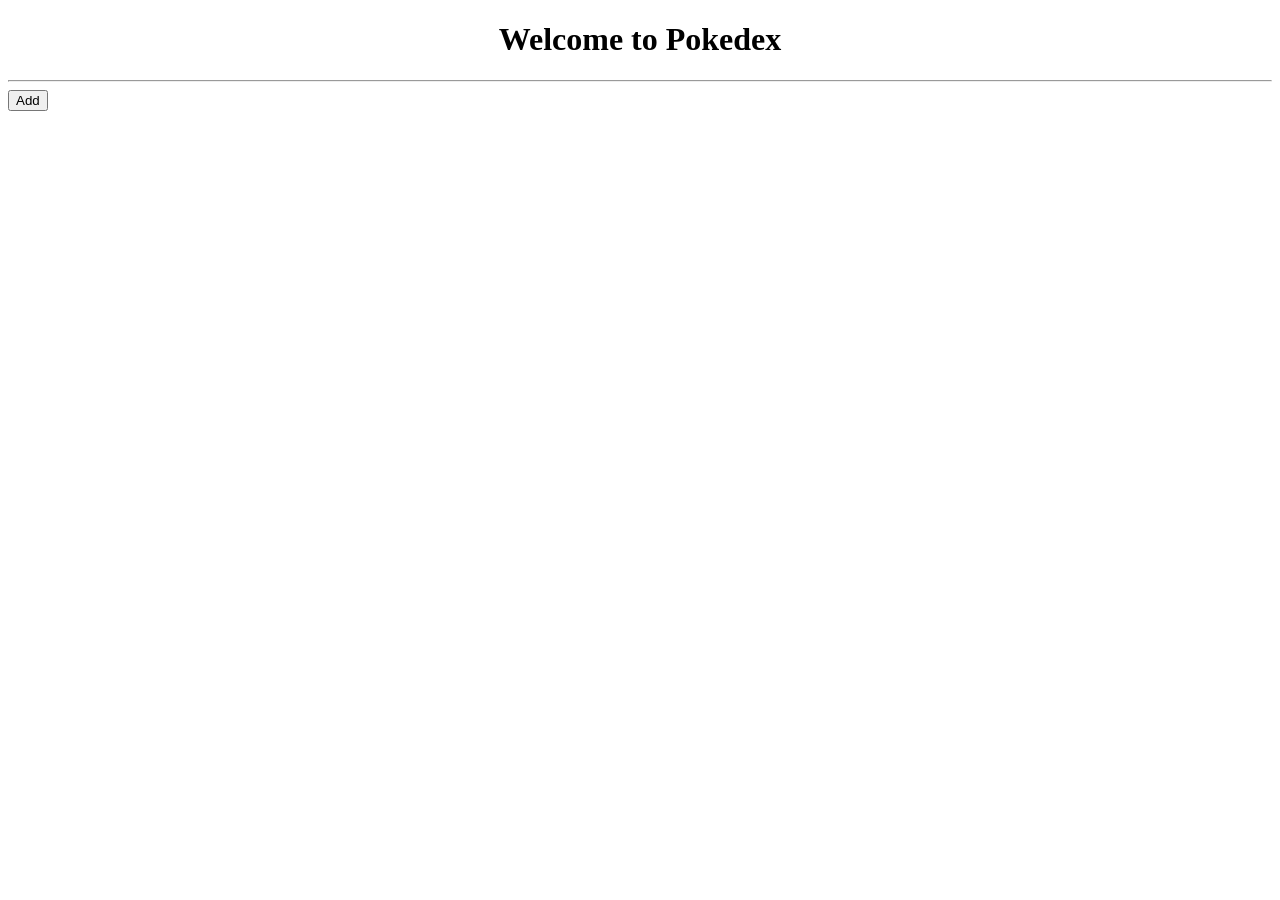
==== index.html @ 485c4cb0 "first commit" ====
<!DOCTYPE html>
<html lang="en">
<head>
    <meta charset="UTF-8">
    <meta name="viewport" content="width=device-width, initial-scale=1.0">
    <title>Pokedex</title>
    <link rel="stylesheet" href="style.css">
</head>
<body onload="loadPokemons()">
    <h1 style="text-align: center">Welcome to Pokedex</h1>
    <hr>
    <div id="pokemons-container"></div>
    <button id="add-pokemon" onc>Add</button>
    <div id="add-pokemon-form">
        <label for="nameBar">Name:</label>
        <input type="text" id="nameBar" name="name"><br>
        <label for="levelBar">Level:</label>
        <input type="number" id="levelBar" name="level" value="1"><br>
        <label for="healthBar">Health:</label>
        <input type="number" id="healthBar" name="health"><br>
        <label for="dodgingLevelBar">Dodging Level:</label>
        <input type="number" id="dodgingLevelBar" name="dodgingLevel" value="1"><br>
        <label for="retreatBar">Increased Retreat:</label>
        <input type="number" id="retreatBar" name="retreat" value="1"><br>
        <button id="submit-pokemon">Submit</button>
        <button id="cancel-submit-pokemon">Cancel</button>
    </div>
    <script src="models.js"></script>
    <script src="app.js"></script>
</body>
</html>
---- style.css ----
.pokemon {
  display: inline-block;
  margin: 20px;
  padding: 20px;
  border: 1px solid #ccc;
  border-radius: 5px;
  box-shadow: 0 2px 2px rgba(0, 0, 0, 0.2);
}

#add-pokemon-form {
  display: none;
  margin: auto;
  width: 50%;
  padding: 10px;
  border: 1px solid #ccc;
  border-radius: 5px;
  box-shadow: 0 2px 2px rgba(0, 0, 0, 0.2);
}

#submit-pokemon {
  background-color: green;
  color: white;
}


#cancel-submit-pokemon {
  background-color: red;
  color: white;
}
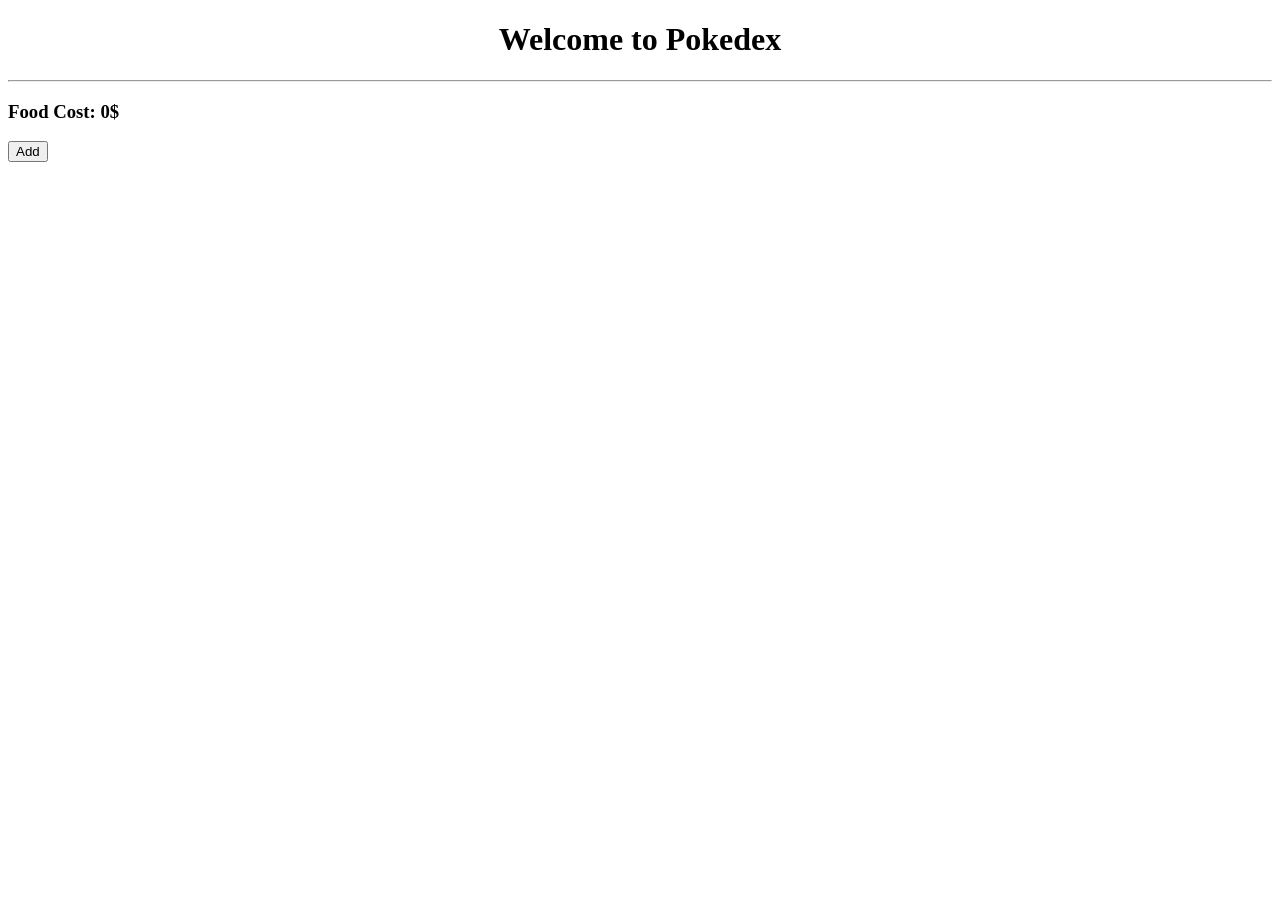
==== commit 2f286540: "backup" ====
--- a/index.html
+++ b/index.html
@@ -5,13 +5,17 @@
     <meta name="viewport" content="width=device-width, initial-scale=1.0">
     <title>Pokedex</title>
     <link rel="stylesheet" href="style.css">
+    <script src="models.js"></script>
 </head>
-<body onload="loadPokemons()">
+<body>
     <h1 style="text-align: center">Welcome to Pokedex</h1>
     <hr>
+    <h3>Food Cost: <strong id="food-cost-bar">0</strong>$</h3>
     <div id="pokemons-container"></div>
-    <button id="add-pokemon" onc>Add</button>
+    <button id="add-pokemon">Add</button>
     <div id="add-pokemon-form">
+        <label for="idBar">ID:</label>
+        <input type="text" id="idBar" name="id"><br>
         <label for="nameBar">Name:</label>
         <input type="text" id="nameBar" name="name"><br>
         <label for="levelBar">Level:</label>
@@ -21,11 +25,10 @@
         <label for="dodgingLevelBar">Dodging Level:</label>
         <input type="number" id="dodgingLevelBar" name="dodgingLevel" value="1"><br>
         <label for="retreatBar">Increased Retreat:</label>
-        <input type="number" id="retreatBar" name="retreat" value="1"><br>
+        <input type="number" id="retreatBar" name="retreat" value="0"><br>
         <button id="submit-pokemon">Submit</button>
         <button id="cancel-submit-pokemon">Cancel</button>
     </div>
-    <script src="models.js"></script>
     <script src="app.js"></script>
 </body>
 </html>
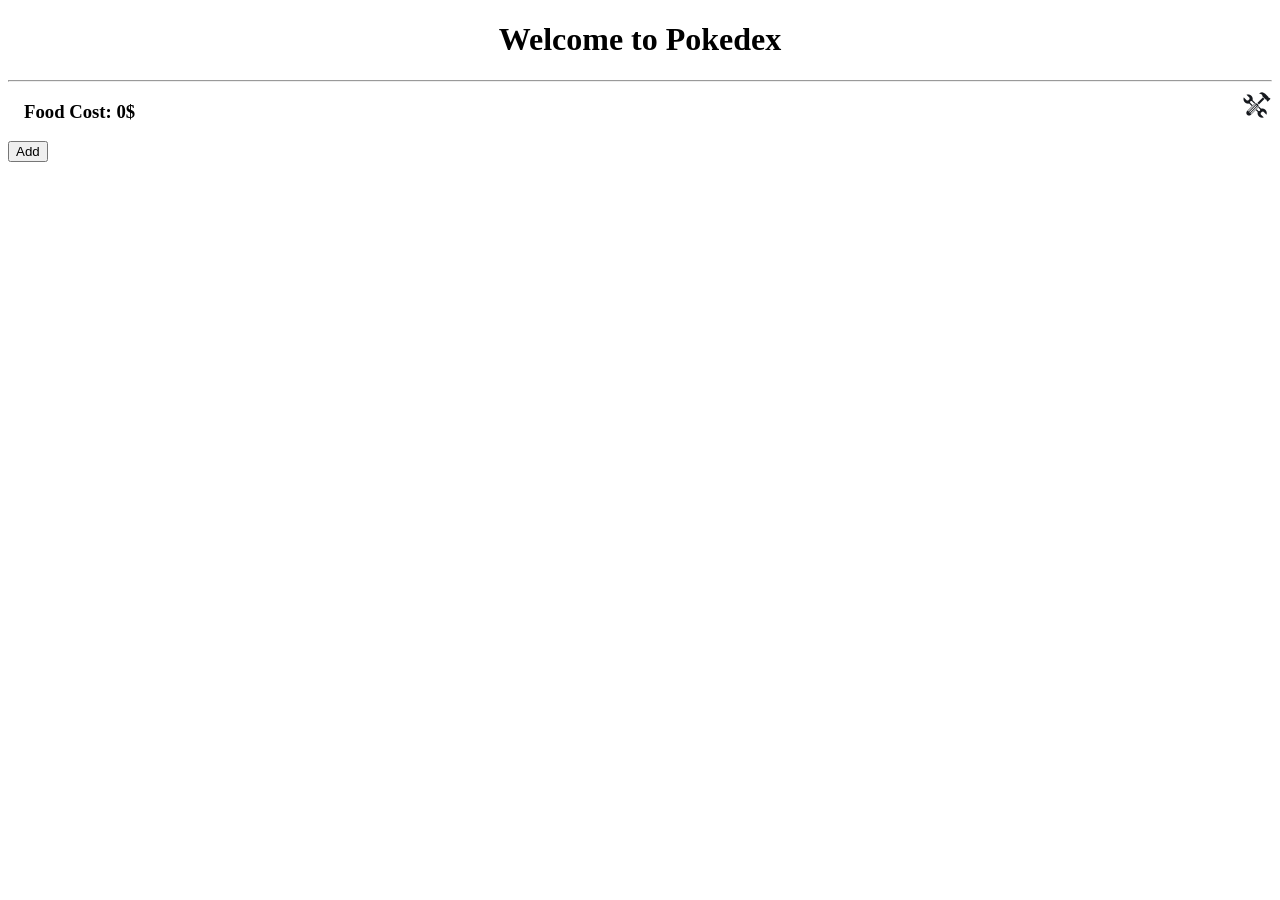
==== commit 61556bbf: "backup" ====
--- a/index.html
+++ b/index.html
@@ -5,12 +5,14 @@
     <meta name="viewport" content="width=device-width, initial-scale=1.0">
     <title>Pokedex</title>
     <link rel="stylesheet" href="style.css">
+    <script src="helpers.js"></script>
     <script src="models.js"></script>
 </head>
 <body>
-    <h1 style="text-align: center">Welcome to Pokedex</h1>
+    <h1 style="text-align: center;">Welcome to Pokedex</h1>
     <hr>
-    <h3>Food Cost: <strong id="food-cost-bar">0</strong>$</h3>
+    <a href="/data-center"><img src="icons/hammer-icon.jpg" id="settingsIcon"></a>
+    <h3 style="margin-left: 1rem">Food Cost: <strong id="food-cost-bar">0</strong>$</h3>
     <div id="pokemons-container"></div>
     <button id="add-pokemon">Add</button>
     <div id="add-pokemon-form">
--- a/style.css
+++ b/style.css
@@ -26,4 +26,10 @@
 #cancel-submit-pokemon {
   background-color: red;
   color: white;
+}
+
+#settingsIcon {
+  position: absolute;
+  width: 1.9rem;
+  right: 0.5rem;
 }
